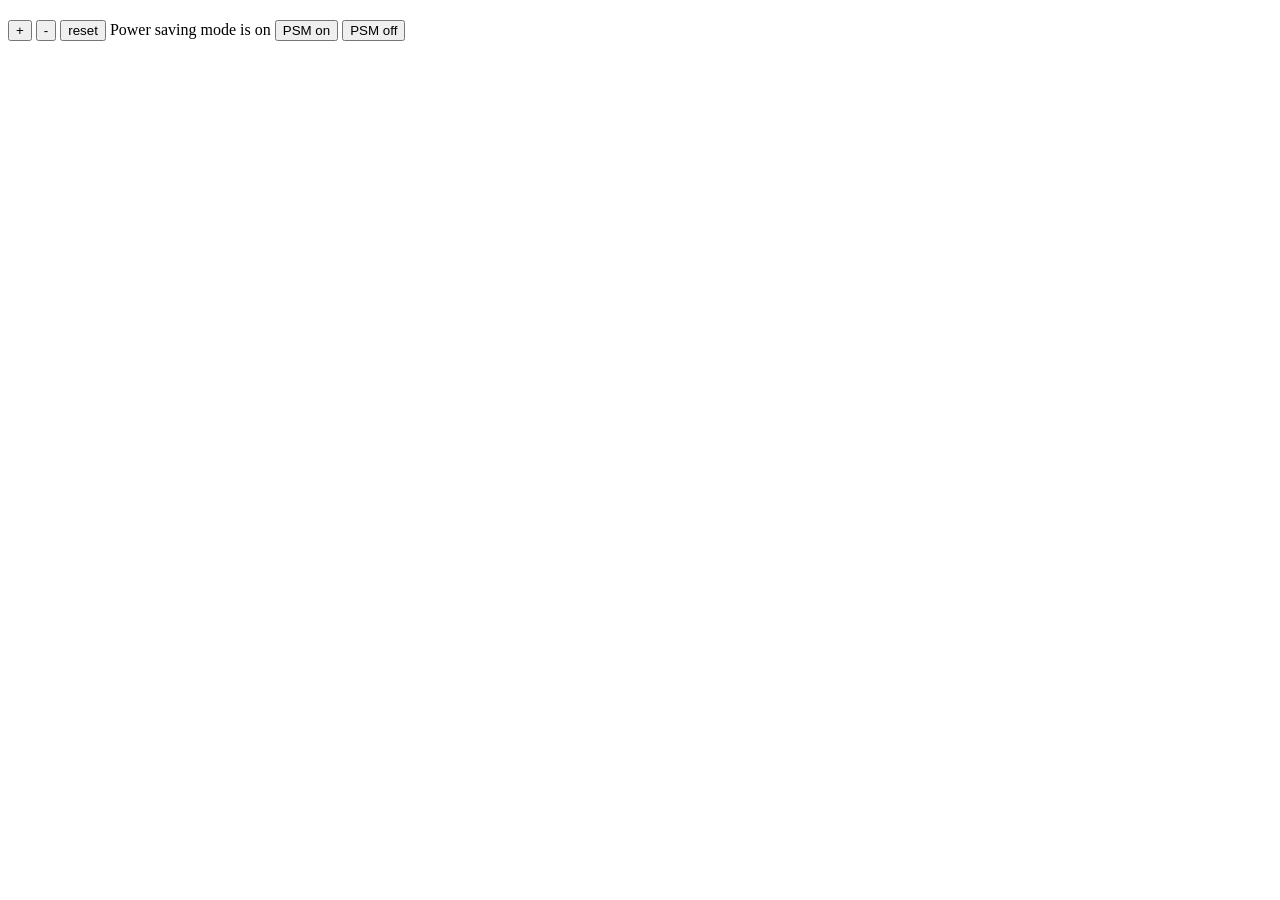
==== index.html @ 60ec3746 "Add (non-functional) interface" ====
<!DOCTYPE html>
<html>
  <head>
    <title>Thermostat</title>
  </head>
  <body>
    <section>
      <h1 id="temperature"></h1>
      <p>
        <button id="temperature-up">+</button>
        <button id="temperature-down">-</button>
        <button id="temperature-reset">reset</button>
        Power saving mode is <span id="power-saving-status">on</span>
        <button id="powersaving-on">PSM on</button>
        <button id="powersaving-off">PSM off</button>
      </p>
    </section>
    <script src="src/thermostat.js"></script>
  </body>
</html>
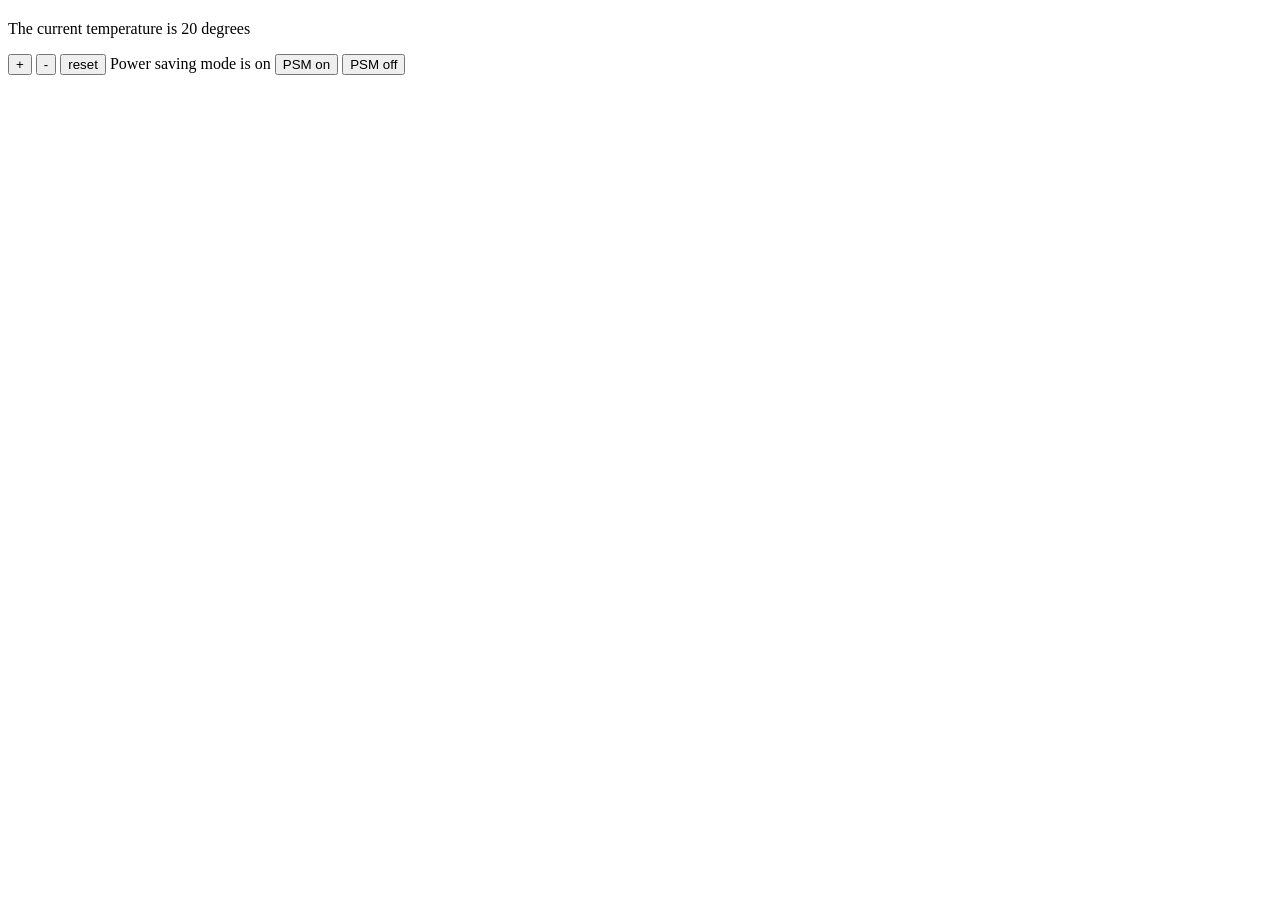
==== commit 4fcb670f: "Add temperature readout" ====
--- a/index.html
+++ b/index.html
@@ -1,20 +1,27 @@
 <!DOCTYPE html>
 <html>
-  <head>
-    <title>Thermostat</title>
-  </head>
-  <body>
-    <section>
-      <h1 id="temperature"></h1>
-      <p>
-        <button id="temperature-up">+</button>
-        <button id="temperature-down">-</button>
-        <button id="temperature-reset">reset</button>
-        Power saving mode is <span id="power-saving-status">on</span>
-        <button id="powersaving-on">PSM on</button>
-        <button id="powersaving-off">PSM off</button>
-      </p>
-    </section>
-    <script src="src/thermostat.js"></script>
-  </body>
+
+<head>
+  <title>Thermostat</title>
+</head>
+
+<body>
+  <section>
+    <h1 id="temperature"></h1>
+    <p>The current temperature is <span id="current-temp">20</span> degrees</p>
+    <p>
+      <button id="temperature-up">+</button>
+      <button id="temperature-down">-</button>
+      <button id="temperature-reset">reset</button>
+      Power saving mode is
+      <span id="power-saving-status">on</span>
+      <button id="powersaving-on">PSM on</button>
+      <button id="powersaving-off">PSM off</button>
+    </p>
+  </section>
+  <script src="src/jquery-3.3.1.js"></script>
+  <script src="src/thermostat.js"></script>
+  <script src="src/interface.js"></script>
+</body>
+
 </html>
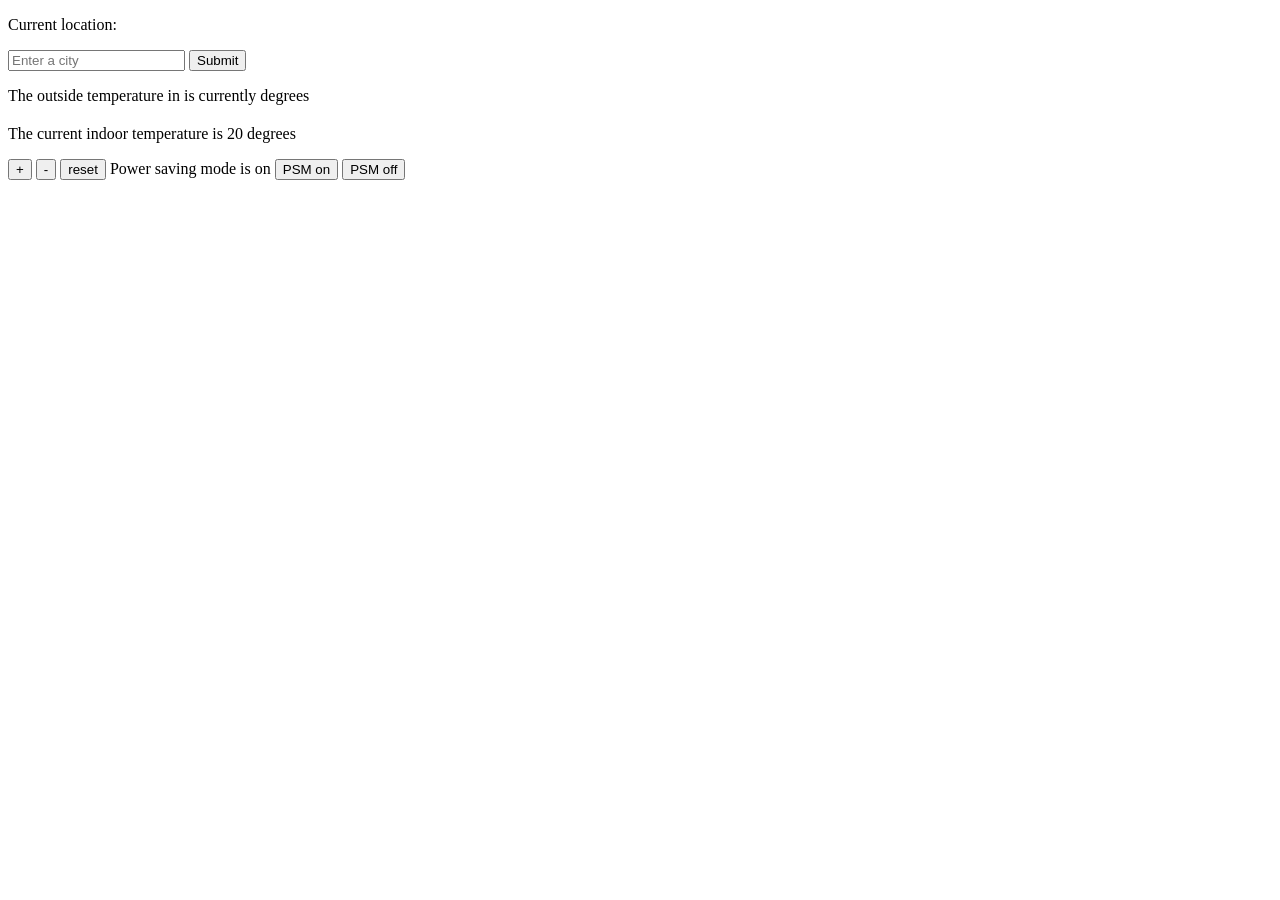
==== commit 851b0dcb: "Add outside weather for user-entered location Co-authored-by: Reena <reena.sanjay.sharma@gmail.com>" ====
--- a/index.html
+++ b/index.html
@@ -2,13 +2,23 @@
 <html>
 
 <head>
-  <title>Thermostat</title>
+  <link rel='stylesheet' type='text/css' href="style.css">
+   <title>Thermostat</title>
 </head>
 
 <body>
   <section>
+    <p>Current location: 
+        <form id="user-location">
+        <input type="text" id="city" placeholder="Enter a city">
+        <input type="submit" value="Submit">
+        </form>
+    </p>
+    <p>The outside temperature in <span id="current-location"> </span> is currently <span id="current-weather"> </span> degrees</p>
+  </section>
+  <section>
     <h1 id="temperature"></h1>
-    <p>The current temperature is <span id="current-temp">20</span> degrees</p>
+    <p>The current indoor temperature is <span id="current-temp">20</span> degrees</p>
     <p>
       <button id="temperature-up">+</button>
       <button id="temperature-down">-</button>
@@ -19,9 +29,9 @@
       <button id="powersaving-off">PSM off</button>
     </p>
   </section>
-  <script src="src/jquery-3.3.1.js"></script>
+  <script src="http://code.jquery.com/jquery-3.3.1.js"></script>
   <script src="src/thermostat.js"></script>
   <script src="src/interface.js"></script>
 </body>
 
-</html>+</html>
--- a/style.css
+++ b/style.css
@@ -0,0 +1,9 @@
+.low-usage {
+  color: green;
+}
+.medium-usage {
+  color: black;
+}
+.high-usage {
+  color: red;
+}
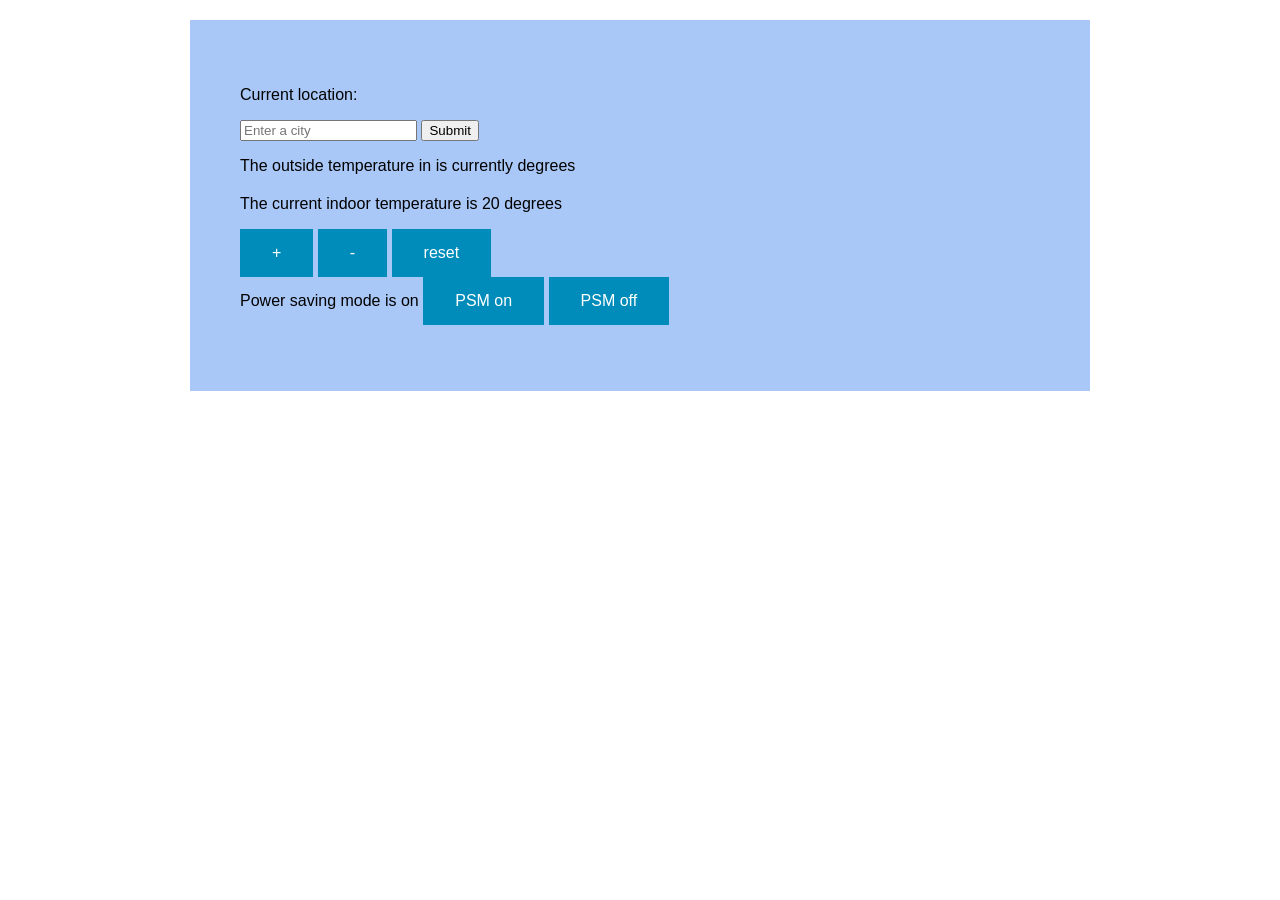
==== commit 2f8f22b3: "added styling" ====
--- a/index.html
+++ b/index.html
@@ -3,12 +3,13 @@
 
 <head>
   <link rel='stylesheet' type='text/css' href="style.css">
-   <title>Thermostat</title>
+   <title >Thermostat</title>
 </head>
 
 <body>
-  <section>
-    <p>Current location: 
+  <div id='main'>
+  <section id="outside-weather-section">
+    <p>Current location:
         <form id="user-location">
         <input type="text" id="city" placeholder="Enter a city">
         <input type="submit" value="Submit">
@@ -16,19 +17,24 @@
     </p>
     <p>The outside temperature in <span id="current-location"> </span> is currently <span id="current-weather"> </span> degrees</p>
   </section>
-  <section>
+  <section id='inside-temp-section'>
     <h1 id="temperature"></h1>
     <p>The current indoor temperature is <span id="current-temp">20</span> degrees</p>
     <p>
-      <button id="temperature-up">+</button>
-      <button id="temperature-down">-</button>
-      <button id="temperature-reset">reset</button>
+      <section>
+      <button class='control-buttons' id="temperature-up">+</button>
+      <button class='control-buttons' id="temperature-down">-</button>
+      <button class='control-buttons' id="temperature-reset">reset</button>
+    </section>
+    <section>
       Power saving mode is
       <span id="power-saving-status">on</span>
-      <button id="powersaving-on">PSM on</button>
-      <button id="powersaving-off">PSM off</button>
+      <button class='control-buttons' id="powersaving-on">PSM on</button>
+      <button class='control-buttons' id="powersaving-off">PSM off</button>
+    </section>
     </p>
   </section>
+</div>
   <script src="http://code.jquery.com/jquery-3.3.1.js"></script>
   <script src="src/thermostat.js"></script>
   <script src="src/interface.js"></script>
--- a/style.css
+++ b/style.css
@@ -7,3 +7,27 @@
 .high-usage {
   color: red;
 }
+
+#main {
+  max-width: 800px;
+  margin: 20px auto;
+  padding: 50px;
+  background-color: #aac8f7;
+  font-family:sans-serif;
+}
+
+.control-buttons {
+    background-color: #008CBA; /* Green */
+    border: none;
+    color: white;
+    padding: 15px 32px;
+    text-align: center;
+    text-decoration: none;
+    display: inline-block;
+    font-size: 16px;
+}
+
+.control-buttons:hover {
+    background-color: white;
+    color: black;  
+}
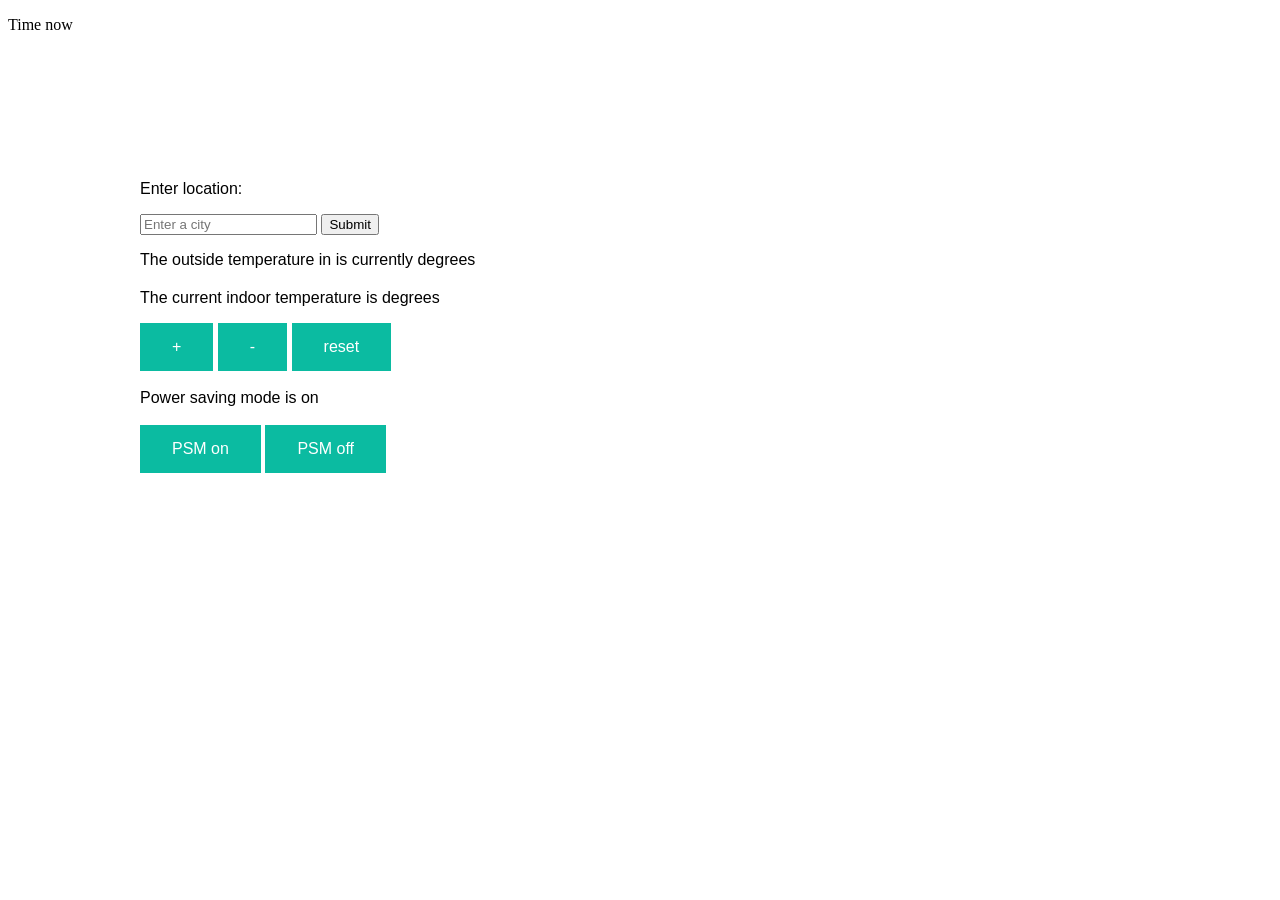
==== commit 3e3ec723: "saved temp state" ====
--- a/index.html
+++ b/index.html
@@ -6,10 +6,11 @@
    <title >Thermostat</title>
 </head>
 
-<body>
+<body id='body'>
+  <p>Time now <span id="time-span"></span></p>
   <div id='main'>
   <section id="outside-weather-section">
-    <p>Current location:
+    <p>Enter location:
         <form id="user-location">
         <input type="text" id="city" placeholder="Enter a city">
         <input type="submit" value="Submit">
@@ -19,16 +20,17 @@
   </section>
   <section id='inside-temp-section'>
     <h1 id="temperature"></h1>
-    <p>The current indoor temperature is <span id="current-temp">20</span> degrees</p>
+    <p>The current indoor temperature is <span id="current-temp"></span> degrees</p>
     <p>
       <section>
       <button class='control-buttons' id="temperature-up">+</button>
       <button class='control-buttons' id="temperature-down">-</button>
       <button class='control-buttons' id="temperature-reset">reset</button>
-    </section>
-    <section>
+    </section><br>
       Power saving mode is
-      <span id="power-saving-status">on</span>
+      <span id="power-saving-status">on</span><br>
+      <br>
+      <section>
       <button class='control-buttons' id="powersaving-on">PSM on</button>
       <button class='control-buttons' id="powersaving-off">PSM off</button>
     </section>
--- a/style.css
+++ b/style.css
@@ -8,16 +8,21 @@
   color: red;
 }
 
+#body {
+    background: url("https://s.aolcdn.com/dims-global/dims/GLOB/5/640/600/90/https://s.aolcdn.com/os/ukmedia/weather/images/backgrounds/partly-cloudy.jpg") no-repeat center fixed;
+    background-size: cover;
+}
+
 #main {
-  max-width: 800px;
+  max-width: 1000px;
   margin: 20px auto;
-  padding: 50px;
-  background-color: #aac8f7;
+  padding: 110px;
+  /* background-color: #aac8f7; */
   font-family:sans-serif;
 }
 
 .control-buttons {
-    background-color: #008CBA; /* Green */
+    background-color: #0BBBA1;
     border: none;
     color: white;
     padding: 15px 32px;
@@ -25,9 +30,10 @@
     text-decoration: none;
     display: inline-block;
     font-size: 16px;
+
 }
 
 .control-buttons:hover {
     background-color: white;
-    color: black;  
+    color: black;
 }
